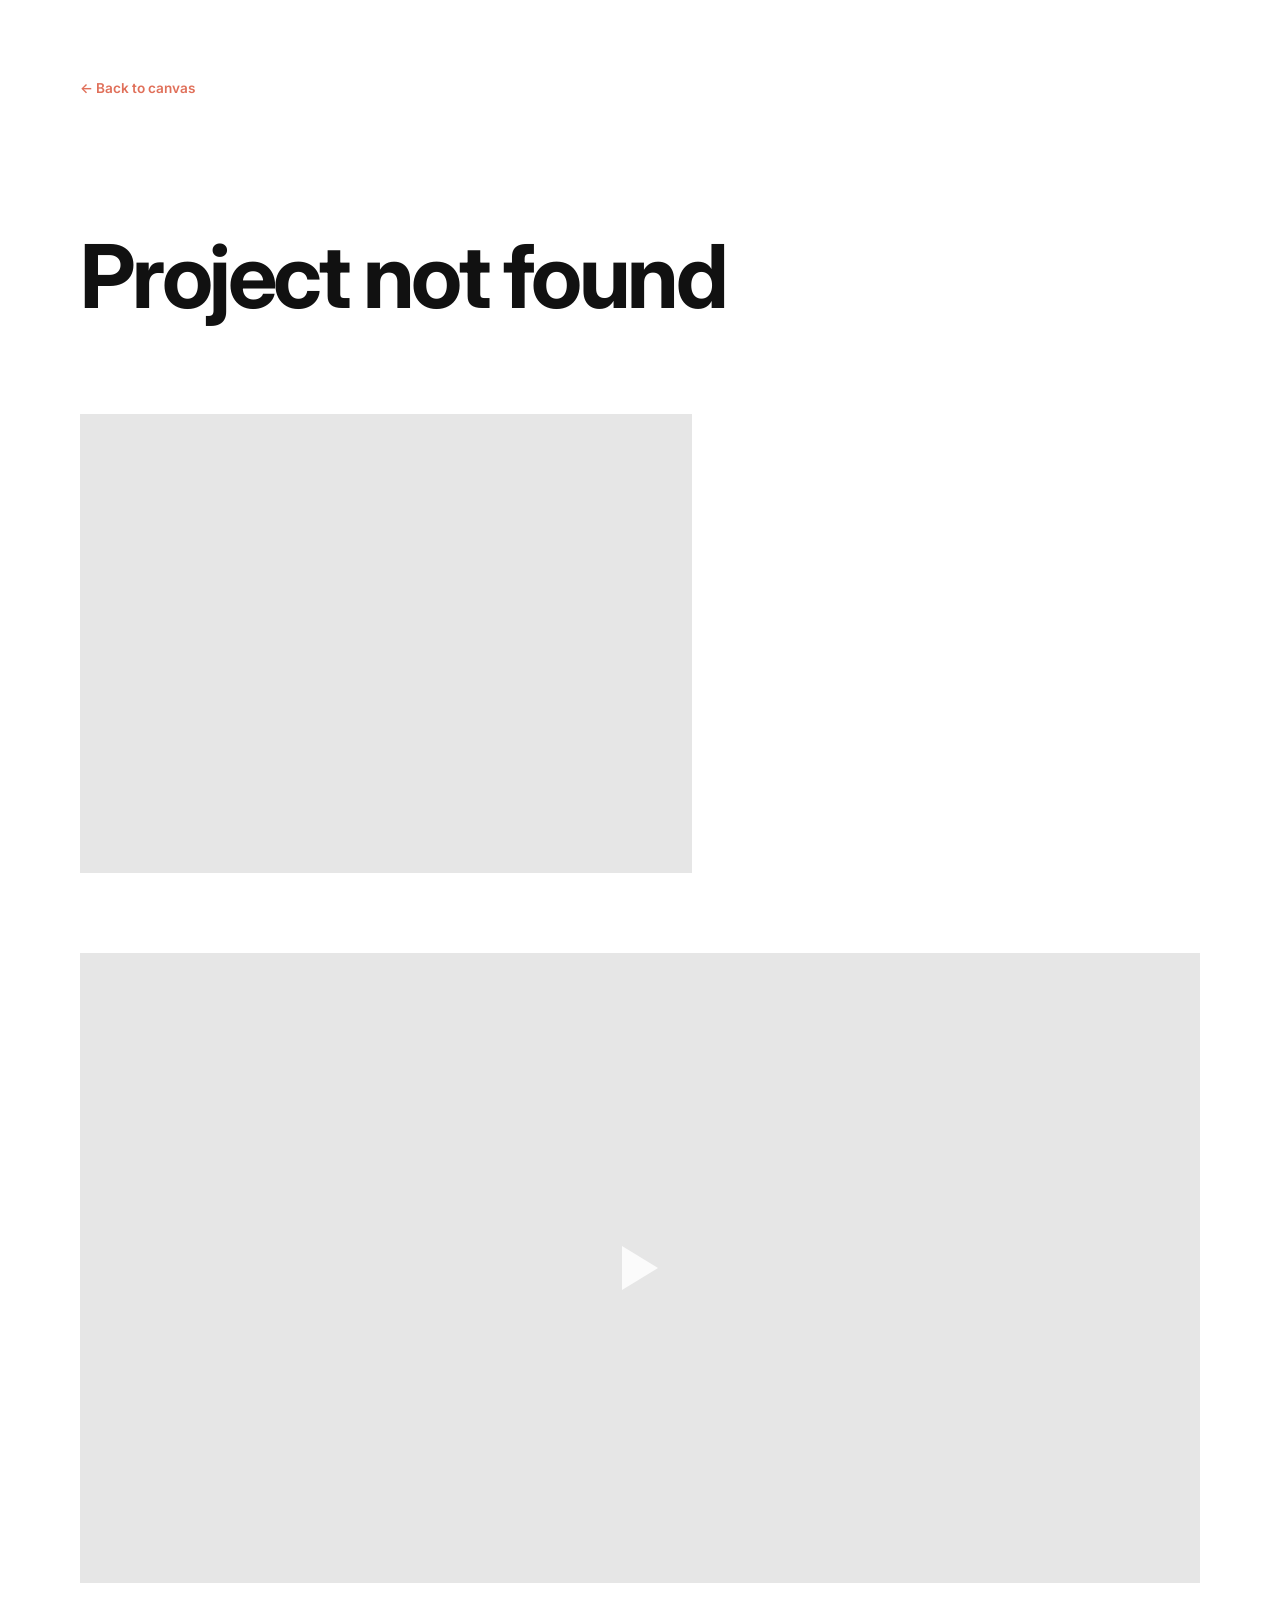
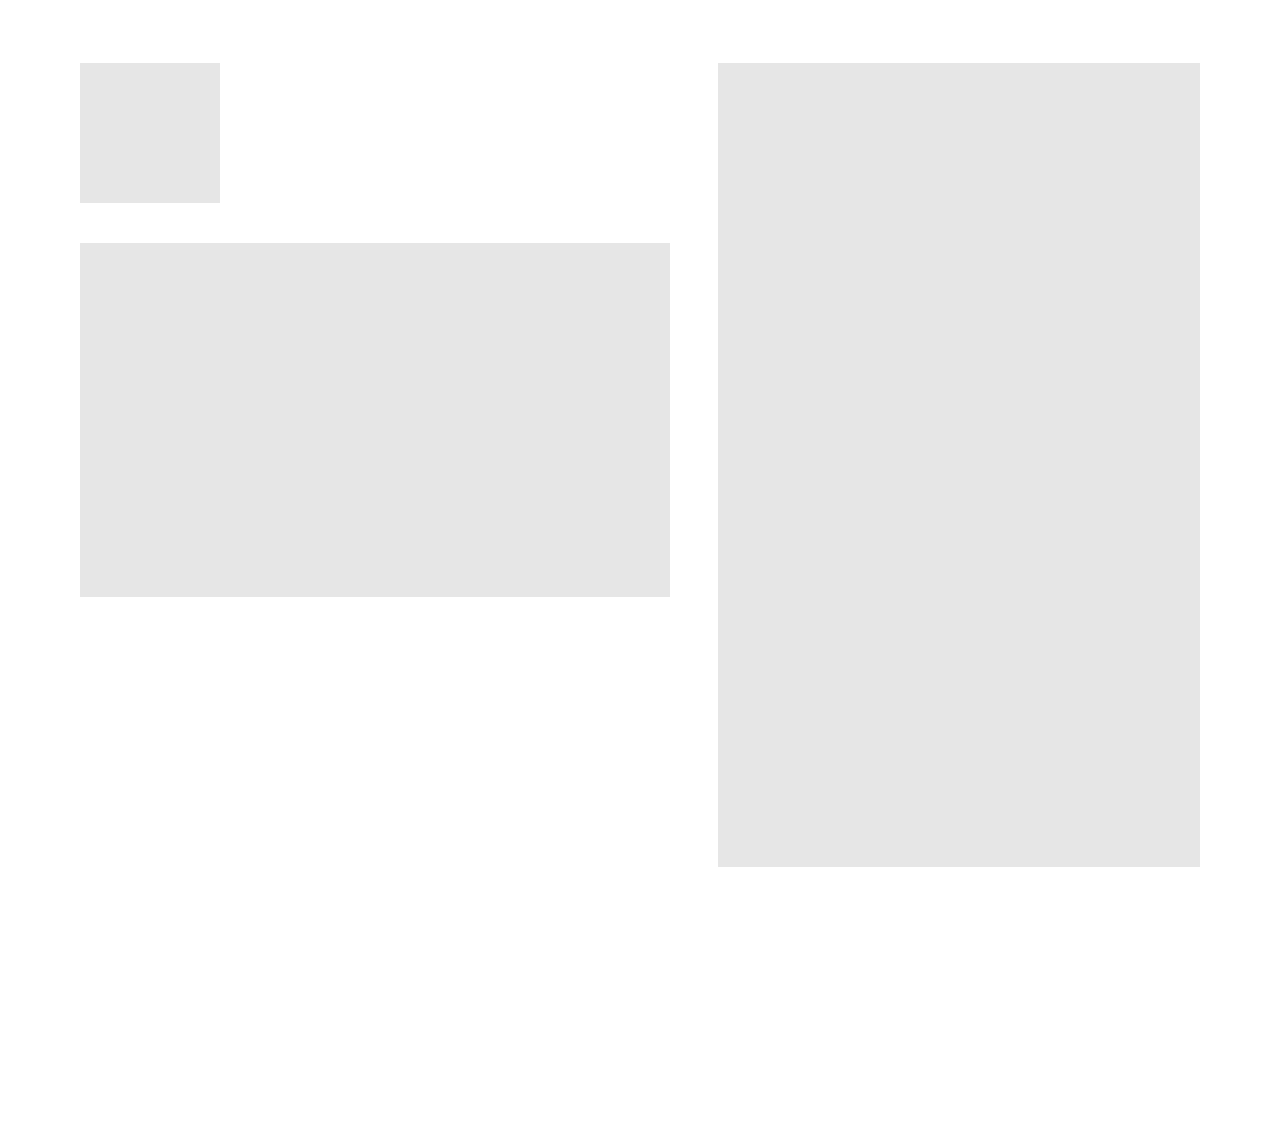
==== projects.html @ 3fcb3fec "Add files via upload" ====
<!DOCTYPE html>
<html lang="en">
<head>
  <meta charset="UTF-8" />
  <meta name="viewport" content="width=device-width, initial-scale=1.0" />
  <title>Project — Isadora Brendler</title>
  <link rel="preconnect" href="https://fonts.googleapis.com" />
  <link rel="preconnect" href="https://fonts.gstatic.com" crossorigin />
  <link href="https://fonts.googleapis.com/css2?family=Inter:wght@400;600;700&family=Libre+Baskerville:ital,wght@0,400;0,700;1,400&display=swap" rel="stylesheet" />
  <link rel="stylesheet" href="project.css" />
</head>
<body class="project-body">

  <main class="project-template">
    <a class="project-template__back" href="index.html">← Back to canvas</a>

    <header class="project-template__header">
      <h1 class="project-template__title" id="project-title"></h1>
      <blockquote class="project-template__quote" id="project-quote"></blockquote>
    </header>

    <section class="project-template__split">
      <div class="project-template__media project-template__media--wide" id="split-image"></div>
      <div class="project-template__copy">
        <h2 id="section1-title"></h2>
        <p class="project-template__serif" id="section1-body"></p>
      </div>
    </section>

    <section class="project-template__hero-media">
      <div class="project-template__video" id="project-video">
        <span class="project-template__play" aria-hidden="true"></span>
      </div>
    </section>

    <section class="project-template__grid">
      <div class="project-template__grid-left">
        <div class="project-template__mini-row">
          <div class="project-template__media project-template__media--square" id="grid-small"></div>
          <div class="project-template__copy project-template__copy--compact">
            <h2 id="section2-title"></h2>
            <p class="project-template__serif" id="section2-quote"></p>
          </div>
        </div>
        <div class="project-template__media project-template__media--landscape" id="grid-landscape"></div>
      </div>
      <div class="project-template__grid-right">
        <div class="project-template__media project-template__media--tall" id="grid-tall"></div>
      </div>
    </section>

    <blockquote class="project-template__closing" id="project-closing"></blockquote>

    <a class="project-template__link" id="project-link" hidden></a>
  </main>

  <script src="projects.js"></script>
</body>
</html>
---- project.css ----
/* Project page template */

:root {
  --project-max: 1120px;
  --project-serif: "Libre Baskerville", Georgia, "Times New Roman", serif;
  --project-sans: "Inter", system-ui, -apple-system, sans-serif;
  --project-placeholder: #e6e6e6;
  --project-text: #111111;
  --project-muted: #444444;
  --project-coral: #e0705a;
  --cursor-flipflop: url("images/flipflop-cursor-40.png") 20 26, auto;
}

.project-body {
  margin: 0;
  background: #ffffff;
  color: var(--project-text);
  font-family: var(--project-sans);
  overflow: auto;
  height: auto;
  -webkit-font-smoothing: antialiased;
  cursor: var(--cursor-flipflop);
}

.project-body a {
  cursor: var(--cursor-flipflop);
}

.project-template {
  max-width: var(--project-max);
  margin: 0 auto;
  padding: clamp(40px, 6vw, 80px) clamp(24px, 5vw, 64px) clamp(80px, 10vw, 120px);
}

.project-template__back {
  display: inline-block;
  margin-bottom: clamp(48px, 8vw, 80px);
  color: var(--project-coral);
  text-decoration: none;
  font-size: 0.85rem;
  font-weight: 600;
}

.project-template__back:hover {
  opacity: 0.75;
}

/* --- Header --- */
.project-template__header {
  margin-bottom: clamp(56px, 8vw, 96px);
}

.project-template__title {
  font-family: var(--project-sans);
  font-size: clamp(3rem, 8vw, 5.5rem);
  font-weight: 700;
  letter-spacing: -0.04em;
  line-height: 0.95;
  margin-bottom: clamp(20px, 3vw, 32px);
}

.project-template__quote {
  font-family: var(--project-serif);
  font-size: clamp(1rem, 2vw, 1.25rem);
  font-style: italic;
  font-weight: 400;
  line-height: 1.55;
  color: var(--project-muted);
  max-width: 42ch;
  border: none;
  margin: 0;
  padding: 0;
}

/* --- Two-column intro --- */
.project-template__split {
  display: grid;
  grid-template-columns: 1.15fr 0.85fr;
  gap: clamp(32px, 5vw, 56px);
  align-items: start;
  margin-bottom: clamp(48px, 7vw, 80px);
}

.project-template__copy h2 {
  font-family: var(--project-sans);
  font-size: clamp(1.1rem, 2vw, 1.35rem);
  font-weight: 700;
  letter-spacing: -0.02em;
  margin-bottom: 20px;
}

.project-template__serif {
  font-family: var(--project-serif);
  font-size: clamp(0.95rem, 1.6vw, 1.05rem);
  line-height: 1.7;
  color: var(--project-muted);
}

/* --- Hero media --- */
.project-template__hero-media {
  margin-bottom: clamp(48px, 7vw, 80px);
}

.project-template__video {
  position: relative;
  width: 100%;
  aspect-ratio: 16 / 9;
  background: var(--project-placeholder);
  display: flex;
  align-items: center;
  justify-content: center;
  overflow: hidden;
}

.project-template__video img {
  width: 100%;
  height: 100%;
  object-fit: cover;
  display: block;
}

.project-template__play {
  position: absolute;
  width: 0;
  height: 0;
  border-top: 22px solid transparent;
  border-bottom: 22px solid transparent;
  border-left: 36px solid rgba(255, 255, 255, 0.85);
  pointer-events: none;
  z-index: 1;
}

.project-template__video--has-media .project-template__play {
  display: none;
}

/* --- Staggered grid --- */
.project-template__grid {
  display: grid;
  grid-template-columns: 1.1fr 0.9fr;
  gap: clamp(28px, 4vw, 48px);
  align-items: start;
  margin-bottom: clamp(56px, 8vw, 96px);
}

.project-template__grid-left {
  display: flex;
  flex-direction: column;
  gap: clamp(28px, 4vw, 40px);
}

.project-template__mini-row {
  display: grid;
  grid-template-columns: minmax(100px, 140px) 1fr;
  gap: clamp(20px, 3vw, 32px);
  align-items: start;
}

.project-template__copy--compact h2 {
  font-family: var(--project-sans);
  font-size: clamp(1rem, 1.8vw, 1.2rem);
  font-weight: 700;
  margin-bottom: 14px;
}

.project-template__copy--compact .project-template__serif {
  font-size: clamp(0.9rem, 1.5vw, 1rem);
  line-height: 1.65;
}

/* --- Media blocks --- */
.project-template__media {
  background: var(--project-placeholder);
  overflow: hidden;
}

.project-template__media img {
  width: 100%;
  height: 100%;
  object-fit: cover;
  display: block;
}

.project-template__media--wide {
  aspect-ratio: 4 / 3;
}

.project-template__media--square {
  aspect-ratio: 1 / 1;
}

.project-template__media--landscape {
  aspect-ratio: 5 / 3;
}

.project-template__media--tall {
  aspect-ratio: 3 / 5;
  min-height: 100%;
}

/* --- Closing quote --- */
.project-template__closing {
  font-family: var(--project-serif);
  font-size: clamp(1rem, 2vw, 1.2rem);
  font-style: italic;
  line-height: 1.6;
  color: var(--project-muted);
  max-width: 36ch;
  margin: 0 0 0 auto;
  padding: 0;
  border: none;
  text-align: right;
}

.project-template__link {
  display: inline-block;
  margin-top: 48px;
  color: var(--project-coral);
  font-weight: 600;
  text-decoration: none;
  font-size: 0.9rem;
}

.project-template__link:hover {
  opacity: 0.75;
}

/* --- Mobile --- */
@media (max-width: 768px) {
  .project-template__split,
  .project-template__grid {
    grid-template-columns: 1fr;
  }

  .project-template__mini-row {
    grid-template-columns: 120px 1fr;
  }

  .project-template__closing {
    margin-left: 0;
    text-align: left;
  }
}

@media (max-width: 480px) {
  .project-template__mini-row {
    grid-template-columns: 1fr;
  }
}
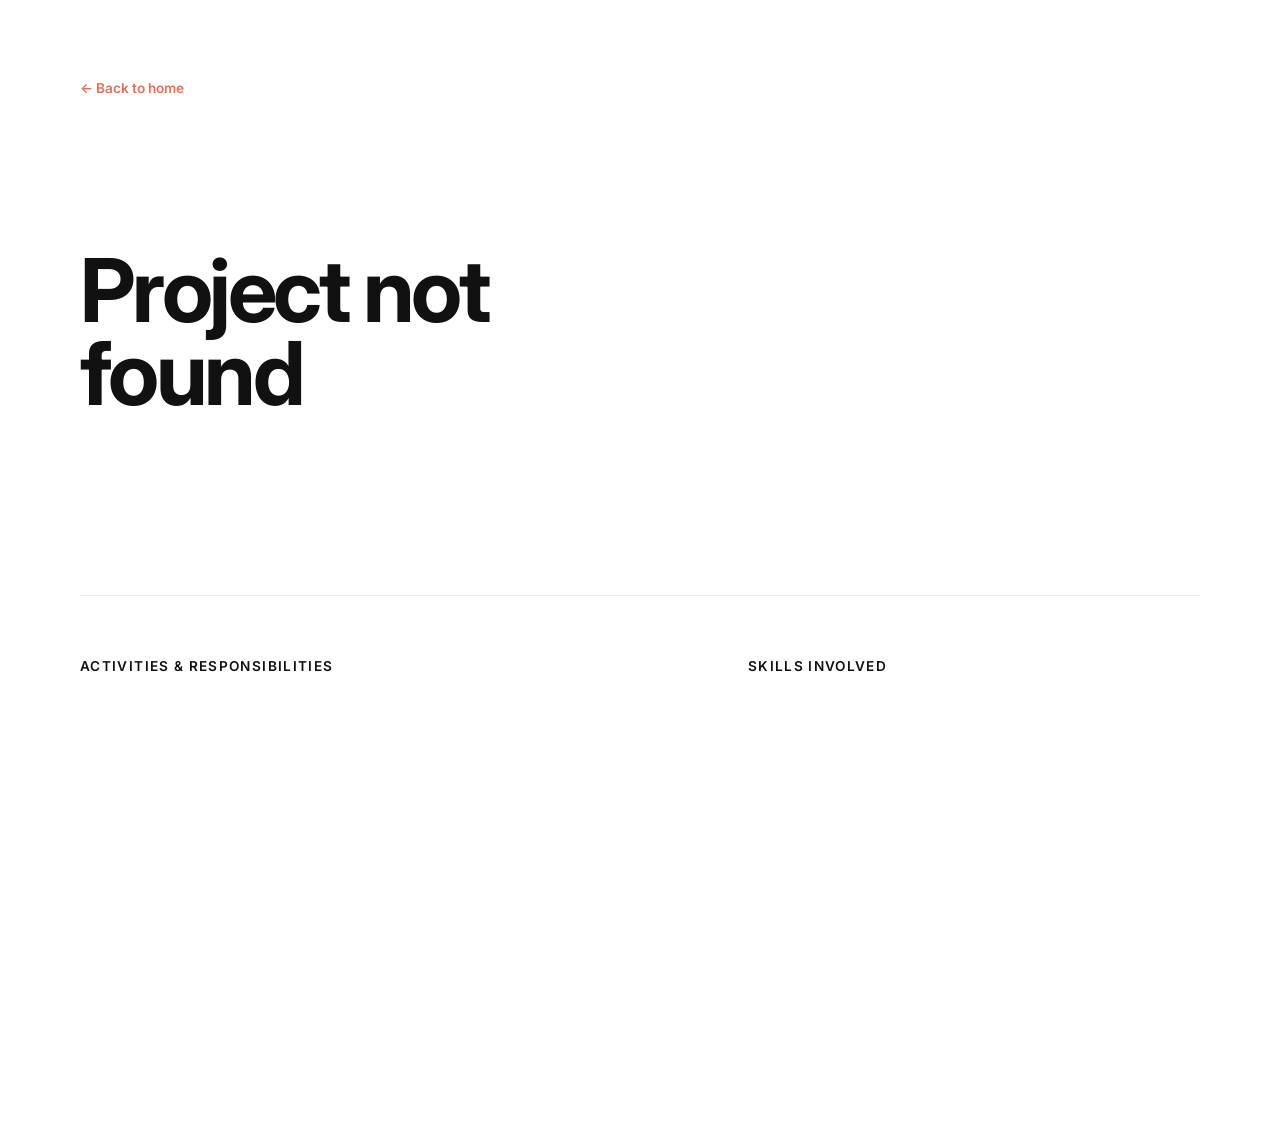
==== commit 054d5b81: "Add files via upload" ====
--- a/projects.html
+++ b/projects.html
@@ -6,54 +6,61 @@
   <title>Project — Isadora Brendler</title>
   <link rel="preconnect" href="https://fonts.googleapis.com" />
   <link rel="preconnect" href="https://fonts.gstatic.com" crossorigin />
-  <link href="https://fonts.googleapis.com/css2?family=Inter:wght@400;600;700&family=Libre+Baskerville:ital,wght@0,400;0,700;1,400&display=swap" rel="stylesheet" />
-  <link rel="stylesheet" href="project.css" />
+  <link href="https://fonts.googleapis.com/css2?family=Inter:wght@400;600;700&display=swap" rel="stylesheet" />
+  <link rel="stylesheet" href="project.css?v=6" />
 </head>
 <body class="project-body">
 
   <main class="project-template">
-    <a class="project-template__back" href="index.html">← Back to canvas</a>
+    <a class="project-template__back" href="index.html">← Back to home</a>
 
-    <header class="project-template__header">
-      <h1 class="project-template__title" id="project-title"></h1>
-      <blockquote class="project-template__quote" id="project-quote"></blockquote>
-    </header>
+    <!-- Top section: Title/Subtitle + Main Image -->
+    <section class="project-template__split project-template__split--intro">
+      <div class="project-template__copy">
+        <h1 class="project-template__title" id="project-title"></h1>
+        <p class="project-template__subtitle" id="project-subtitle"></p>
+      </div>
+      <div class="project-template__media project-template__media--wide" id="split-image"></div>
+    </section>
 
-    <section class="project-template__split">
-      <div class="project-template__media project-template__media--wide" id="split-image"></div>
-      <div class="project-template__copy">
-        <h2 id="section1-title"></h2>
-        <p class="project-template__serif" id="section1-body"></p>
+    <!-- Metadata: Activities & Skills -->
+    <section class="project-template__metadata" id="project-metadata" hidden>
+      <div class="project-metadata__block" id="project-metadata-activities-block" hidden>
+        <h3 class="project-metadata__title">Activities &amp; Responsibilities</h3>
+        <ul class="project-metadata__list" id="project-metadata-activities"></ul>
+      </div>
+      <div class="project-metadata__block" id="project-metadata-skills-block" hidden>
+        <h3 class="project-metadata__title">Skills Involved</h3>
+        <div class="project-metadata__skills" id="project-metadata-skills"></div>
       </div>
     </section>
 
-    <section class="project-template__hero-media">
-      <div class="project-template__video" id="project-video">
-        <span class="project-template__play" aria-hidden="true"></span>
+    <!-- Description Copy Section (Mixed with Showcase screenshots) -->
+    <section class="project-template__description-cols">
+      <div class="project-template__desc-col">
+        <h2 id="section1-title"></h2>
+        <p class="project-template__serif" id="section1-body"></p>
+        <div class="project-template__showcase-media" id="showcase-img-1" hidden></div>
+      </div>
+      <div class="project-template__desc-col" id="section2-col" hidden>
+        <h2 id="section2-title"></h2>
+        <p class="project-template__serif" id="section3-body"></p>
+        <div class="project-template__showcase-media" id="showcase-img-2" hidden></div>
       </div>
     </section>
 
-    <section class="project-template__grid">
-      <div class="project-template__grid-left">
-        <div class="project-template__mini-row">
-          <div class="project-template__media project-template__media--square" id="grid-small"></div>
-          <div class="project-template__copy project-template__copy--compact">
-            <h2 id="section2-title"></h2>
-            <p class="project-template__serif" id="section2-quote"></p>
-          </div>
-        </div>
-        <div class="project-template__media project-template__media--landscape" id="grid-landscape"></div>
-      </div>
-      <div class="project-template__grid-right">
-        <div class="project-template__media project-template__media--tall" id="grid-tall"></div>
-      </div>
-    </section>
-
-    <blockquote class="project-template__closing" id="project-closing"></blockquote>
+    <!-- Screenshots Gallery -->
+    <section class="project-template__gallery" id="project-gallery" hidden></section>
 
     <a class="project-template__link" id="project-link" hidden></a>
   </main>
 
-  <script src="projects.js"></script>
+  <!-- Lightbox Modal -->
+  <div class="project-template__lightbox" id="lightbox" aria-hidden="true">
+    <button class="project-template__lightbox-close" id="lightbox-close" aria-label="Close image">&times;</button>
+    <img class="project-template__lightbox-img" id="lightbox-img" src="" alt="" />
+  </div>
+
+  <script src="projects.js?v=6"></script>
 </body>
 </html>
--- a/project.css
+++ b/project.css
@@ -4,7 +4,7 @@
   --project-max: 1120px;
   --project-serif: "Libre Baskerville", Georgia, "Times New Roman", serif;
   --project-sans: "Inter", system-ui, -apple-system, sans-serif;
-  --project-placeholder: #e6e6e6;
+  --project-placeholder: #ffffff;
   --project-text: #111111;
   --project-muted: #444444;
   --project-coral: #e0705a;
@@ -81,6 +81,19 @@
   margin-bottom: clamp(48px, 7vw, 80px);
 }
 
+.project-template__split--video {
+  margin-top: clamp(48px, 7vw, 80px);
+}
+
+.project-template__split--video .project-template__hero-media {
+  margin-bottom: 0;
+  width: 100%;
+}
+
+.project-template__split--intro .project-template__title {
+  margin-bottom: 24px;
+}
+
 .project-template__copy h2 {
   font-family: var(--project-sans);
   font-size: clamp(1.1rem, 2vw, 1.35rem);
@@ -94,6 +107,7 @@
   font-size: clamp(0.95rem, 1.6vw, 1.05rem);
   line-height: 1.7;
   color: var(--project-muted);
+  white-space: pre-wrap;
 }
 
 /* --- Hero media --- */
@@ -149,6 +163,16 @@
   gap: clamp(28px, 4vw, 40px);
 }
 
+.project-template__grid-right {
+  display: flex;
+  flex-direction: column;
+  gap: clamp(20px, 3vw, 32px);
+}
+
+.project-template__copy--bottom {
+  margin-top: 10px;
+}
+
 .project-template__mini-row {
   display: grid;
   grid-template-columns: minmax(100px, 140px) 1fr;
@@ -179,6 +203,10 @@
   height: 100%;
   object-fit: cover;
   display: block;
+}
+
+#split-image img {
+  object-fit: contain;
 }
 
 .project-template__media--wide {
@@ -225,9 +253,91 @@
   opacity: 0.75;
 }
 
+/* --- Metadata (Activities & Skills) --- */
+.project-template__metadata {
+  display: grid;
+  grid-template-columns: 1.15fr 0.85fr;
+  gap: clamp(32px, 5vw, 56px);
+  margin-bottom: clamp(48px, 7vw, 80px);
+  border-top: 1px solid #eaeaea;
+  padding-top: clamp(32px, 5vw, 48px);
+}
+
+.project-metadata__block {
+  display: flex;
+  flex-direction: column;
+}
+
+.project-metadata__title {
+  font-family: var(--project-sans);
+  font-size: 0.85rem;
+  font-weight: 600;
+  text-transform: uppercase;
+  letter-spacing: 0.1em;
+  color: var(--project-text);
+  margin-bottom: 20px;
+}
+
+.project-metadata__list {
+  margin: 0;
+  padding-left: 20px;
+  font-family: var(--project-serif);
+  font-size: clamp(0.9rem, 1.5vw, 0.95rem);
+  line-height: 1.65;
+  color: var(--project-muted);
+}
+
+.project-metadata__list li {
+  margin-bottom: 12px;
+}
+
+.project-metadata__list li:last-child {
+  margin-bottom: 0;
+}
+
+.project-metadata__skills {
+  display: flex;
+  flex-direction: column;
+  gap: 20px;
+}
+
+.project-metadata__skill-category {
+  display: flex;
+  flex-direction: column;
+  gap: 8px;
+}
+
+.project-metadata__category-name {
+  font-family: var(--project-sans);
+  font-size: 0.75rem;
+  font-weight: 600;
+  color: var(--project-coral);
+  text-transform: uppercase;
+  letter-spacing: 0.05em;
+}
+
+.project-metadata__tags {
+  display: flex;
+  flex-wrap: wrap;
+  gap: 8px;
+}
+
+.project-metadata__tag {
+  font-family: var(--project-sans);
+  font-size: 0.8rem;
+  font-weight: 500;
+  background: #f7f7f7;
+  color: var(--project-muted);
+  padding: 6px 12px;
+  border-radius: 4px;
+  border: 1px solid #eaeaea;
+}
+
 /* --- Mobile --- */
 @media (max-width: 768px) {
   .project-template__split,
+  .project-template__metadata,
+  .project-template__description-cols,
   .project-template__grid {
     grid-template-columns: 1fr;
   }
@@ -247,3 +357,177 @@
     grid-template-columns: 1fr;
   }
 }
+
+/* Custom aspect ratios for Numo screenshots to show them fully without cropping */
+.project-body--numo .project-template__media--wide,
+.project-body--numo .project-template__media--square,
+.project-body--numo .project-template__media--landscape,
+.project-body--numo .project-template__media--tall,
+.project-body--numo .project-template__video {
+  aspect-ratio: 1708 / 1192 !important;
+  height: auto !important;
+  min-height: 0 !important;
+}
+
+/* Custom aspect ratios for Daru screenshots to show them fully without cropping */
+.project-body--daru .project-template__media--wide {
+  aspect-ratio: 4 / 3 !important;
+}
+.project-body--daru .project-template__media--landscape {
+  aspect-ratio: 1470 / 849 !important;
+}
+.project-body--daru .project-template__media--tall {
+  aspect-ratio: 1295 / 1600 !important;
+  min-height: 0 !important;
+  height: auto !important;
+}
+
+/* Custom aspect ratios for Talq+ screenshots to show them fully without cropping */
+.project-body--talq .project-template__media--wide {
+  aspect-ratio: 846 / 602 !important;
+}
+.project-body--talq .project-template__media--landscape {
+  aspect-ratio: 880 / 632 !important;
+}
+.project-body--talq .project-template__media--tall {
+  aspect-ratio: 1600 / 1755 !important;
+  min-height: 0 !important;
+  height: auto !important;
+}
+
+/* Custom aspect ratios for Bilou screenshots to show them fully without cropping */
+.project-body--bilou .project-template__media--landscape {
+  aspect-ratio: 1728 / 1117 !important;
+}
+.project-body--bilou .project-template__media--tall {
+  aspect-ratio: 625 / 653 !important;
+  min-height: 0 !important;
+  height: auto !important;
+}
+
+/* Description columns */
+.project-template__description-cols {
+  display: grid;
+  grid-template-columns: 1.15fr 0.85fr;
+  gap: clamp(32px, 5vw, 56px);
+  margin-top: clamp(48px, 7vw, 80px);
+  margin-bottom: clamp(48px, 7vw, 80px);
+}
+
+.project-template__desc-col h2 {
+  font-family: var(--project-sans);
+  font-size: clamp(1.2rem, 2vw, 1.5rem);
+  font-weight: 700;
+  letter-spacing: -0.02em;
+  margin-bottom: 20px;
+}
+
+/* Gallery styling */
+.project-template__gallery {
+  display: grid;
+  grid-template-columns: repeat(auto-fit, minmax(300px, 1fr));
+  gap: clamp(20px, 4vw, 40px);
+  margin-top: clamp(48px, 7vw, 80px);
+  margin-bottom: clamp(48px, 7vw, 80px);
+  align-items: start;
+}
+.project-template__gallery:has(.project-template__gallery-item:only-child) {
+  grid-template-columns: 1fr;
+  max-width: 800px;
+  margin-left: auto;
+  margin-right: auto;
+}
+.project-template__gallery-item {
+  width: 100%;
+  overflow: hidden;
+  border-radius: 8px;
+  box-shadow: 0 4px 16px rgba(0, 0, 0, 0.05);
+  background: var(--project-placeholder);
+  transition: transform 0.2s ease, box-shadow 0.2s ease;
+}
+.project-template__gallery-item:hover {
+  transform: translateY(-4px);
+  box-shadow: 0 8px 24px rgba(0, 0, 0, 0.1);
+}
+.project-template__gallery-item img {
+  width: 100%;
+  height: auto;
+  display: block;
+}
+
+/* Subtitle */
+.project-template__subtitle {
+  font-size: clamp(1rem, 2vw, 1.25rem);
+  font-family: var(--project-sans);
+  color: var(--project-muted);
+  font-weight: 500;
+  margin-top: -12px;
+  margin-bottom: 24px;
+}
+
+/* Showcase media interleaved in text */
+.project-template__showcase-media {
+  margin-top: 24px;
+  width: 100%;
+  border-radius: 8px;
+  box-shadow: 0 4px 16px rgba(0, 0, 0, 0.05);
+  overflow: hidden;
+  background: var(--project-placeholder);
+  cursor: zoom-in;
+  transition: transform 0.2s ease;
+}
+.project-template__showcase-media:hover {
+  transform: scale(1.01);
+}
+.project-template__showcase-media img {
+  width: 100%;
+  height: auto;
+  display: block;
+}
+
+/* Lightbox Modal */
+.project-template__lightbox {
+  position: fixed;
+  top: 0;
+  left: 0;
+  width: 100%;
+  height: 100%;
+  background: rgba(255, 255, 255, 0.98);
+  display: flex;
+  align-items: center;
+  justify-content: center;
+  z-index: 2000;
+  opacity: 0;
+  pointer-events: none;
+  transition: opacity 0.3s ease;
+}
+.project-template__lightbox[aria-hidden="false"] {
+  opacity: 1;
+  pointer-events: auto;
+}
+.project-template__lightbox-img {
+  max-width: 90%;
+  max-height: 90%;
+  object-fit: contain;
+  border-radius: 8px;
+  box-shadow: 0 12px 40px rgba(0, 0, 0, 0.1);
+  transform: scale(0.95);
+  transition: transform 0.3s ease;
+  cursor: zoom-out;
+}
+.project-template__lightbox[aria-hidden="false"] .project-template__lightbox-img {
+  transform: scale(1);
+}
+.project-template__lightbox-close {
+  position: absolute;
+  top: 24px;
+  right: 24px;
+  background: none;
+  border: none;
+  font-size: 3rem;
+  font-weight: 300;
+  color: var(--project-text);
+  cursor: pointer;
+  line-height: 1;
+  padding: 8px;
+}
